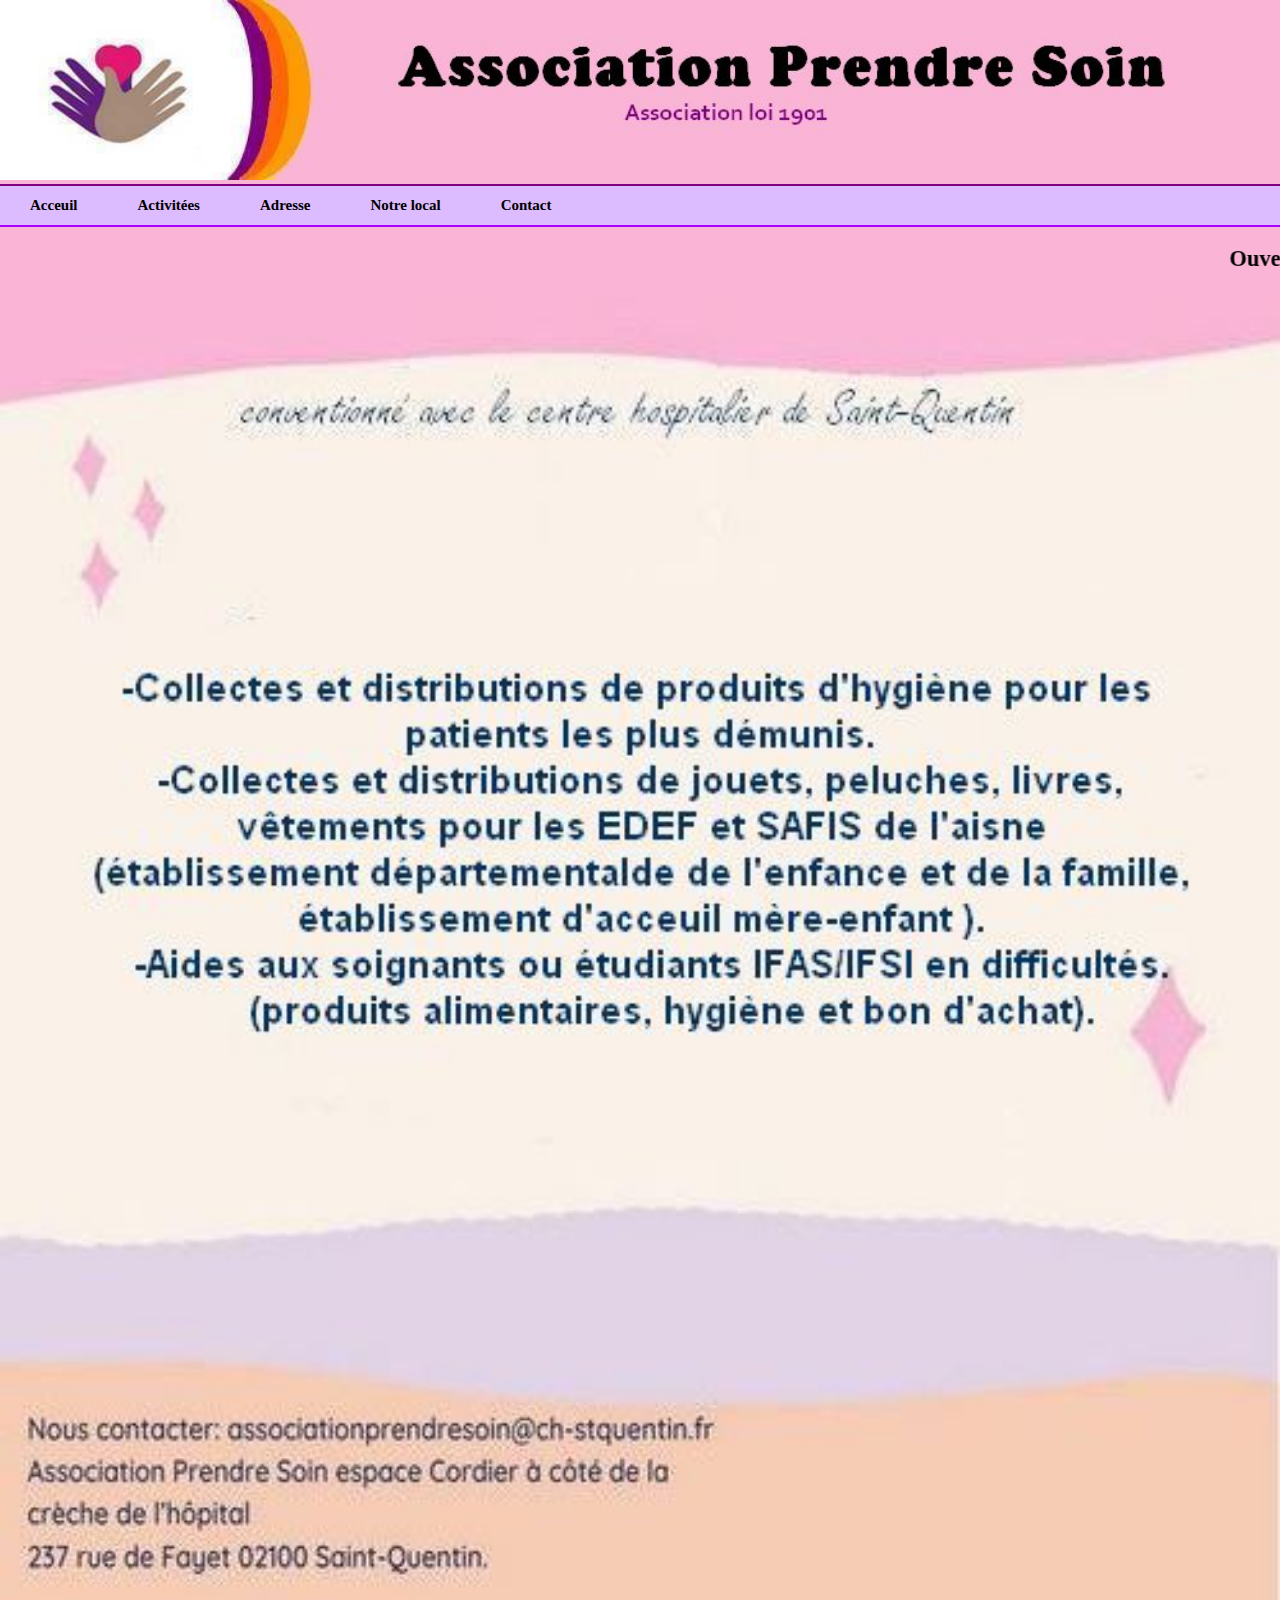
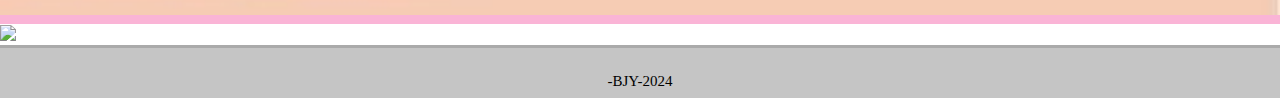
==== index.html @ e1aa9fb2 "Add files via upload" ====
<!DOCTYPE html>
<html lang="en">
	<head>
		<meta charset="UTF-8">
		<meta name="viewport" content="width=device-width, initial-scale=0.9">
		<link rel="stylesheet" href="style.css">
	<body>
	<header>
       
		<img src="imgs/banniere2.jpg" alt="Photo" class="full-width-img">	
    

<!-- Barre de menus -->
<ul>

	<div class="table">
		<b>
		<li class="menu-ind"><a href="index.html">Acceuil</a></li>
		<li class="menu-pres"><a href="presentation.html">Activitées</a></li>
		<li class="menu-lieu"><a href="lieux.html">Adresse</a></li>	
		<li class="menu-loc"><a href="local.html">Notre local</a></li>
		<li class="menu-con"><a href="contact.html">Contact</a></li>
	  </div>
    </b>
		
</ul>
</header>					
		<section class="ind">		
		
		 <h2 class="marquee"> <marquee>Ouvert le Mercredi  de 14h00 à 17h00 - le Samedi de 14h00 à 16h00</marquee></h2>	
		<!--<h3>Ou sommes-nous ?</h3>		
			<h3>253 rue de Fayet - Espace Cordier - Associations...</h3>
				<br>-->													
				<div class="sec">
					<img src="imgs/Affiche1-3.jpg" alt="Photo" class="full-width-img">		
				</div>
			 
			</b>
	
				
			
			</div>	
	</section>
		<a href="http://www.mon-compteur.fr"><img src="http://www.mon-compteur.fr/html_c01genv2-240631-2" border="0" /></a>	
	<CENTER>
			
	<footer>		
		<p>-BJY-2024 </p>
	</footer>
</body>
</html>
---- style.css ----
body{
	 font-family:'Century Gothic', Calibri, Thaoma, serif, Arial; 
	font-size: 15px; 
	margin: 0px;
	padding: 0px;
	
 }     
	header{
		background-color: #FAB4D6;
	}
 h1{
   color: black;
 }
 
h4{
	color: red;
}

h3{
	text-align: center;
	color: black;
	
}
h2{
	color: black;
}
h20{
	font-size: 20px;
	color: #1C1CFF;
}
h21{
	font-size: 22px;
	color: #800080;
}
.marquee{
 color: black;
 background-color: #FAB4D6;
}
.full-width-img {
 width: 100%;
}


	
 ul {
	width: 100%;     
	list-style-type: none;
    margin: 0;  /* marge en haut*/
    padding: 0;  /* décalage à droite */
    background-color: #ddbbff; /*barre de menu mauve*/
    overflow: hidden;
    border-top: 2px solid #800080/* bordure haut */
 }
        /* Style pour les éléments de la barre de menus */
 li {
     float: left;
 }
        /* Style pour les liens dans la barre de menus */
 li a {
      display: block;
      color: black;
      text-align: center;
      padding: 11px 30px;
      text-decoration: none;
}

		
li:hover a{/*réglages de pavés en survole*/
	padding: 7px 30px 15px 30px;
		}	
        /* Changement de couleur au survol */
	      
.menu-ind:hover{ 	
		/*border-top: 5px solid #00FFFF;*/
		background-color: RGBa(252, 221, 3, 0.50);/*jaune*/
}
.menu-pres:hover{ 			
		/*border-top: 5px solid #f3ff00;*/
		background-color: RGBa(252, 221, 3, 0.50);/*jaune*/
}
.menu-lieu:hover{ 			
		/*border-top: 5px solid #7cff00;*/
		background-color:RGBa(252, 221, 3, 0.50);/*jaune*/
}
.menu-loc:hover{ 			
		/*border-top: 5px solid #d900ff;*/
		background-color:RGBa(252, 221, 3, 0.50);/*jaune*/
}
.menu-nou:hover{ 			
		/*border-top: 5px solid #ffaf00;*/
		background-color: RGBa(252, 221, 3, 0.50);/*jaune*/
}
.menu-con:hover{ 			
		/*border-top: 5px solid #fafafa;*/
		background-color: RGBa(252, 221, 3, 0.50);/*jaune*/
}

section{   				/*Dimensions des sections*/
	width: 100%;	
	min-height: 640px;
	padding-bottom: 5px;
	margin-bottom: 1px;
}
	
footer{     /* pied de page */
	font-size: 15px;
	height: 40px;
	padding-top: 10px;
	text-align: center;
	background-color: #c5c5c5;
	border-top: 3px solid #AAA;
}	
.ind{ 
	border-top: 2px solid #AA00FF;
	color:blue;
	background-color: #FAB4D6; 
}
.right{
     font-size: 15px;
     color: black;
}
 .pres{ 
	border-top: 3px solid #800080;
}
	.orange{ 
	border-top: 3px solid #dd6600;
		color:blue;
	 background-color:#FFEAD5; /*rose-beige*/
 }
 .bleu{ 
	border-top: 3px solid #00ccff;
	color:blue;
	background-color: #F0FFFF; /*bleu claire*/
 }
 .vert{ 
	border-top: 3px solid #00B0B0;
	color:blue;
	background-color: #F0FFF1;
 }
 
 .lieu{ 
	border-top: 3px solid #800080;
	color:blue;
	background-color: #E6FFFF;
 }
 .loc{ 
	border-top: 3px solid #800080;
	color:blue;
	background: #FFE0C1;
	padding:16px;
	
	}
 .nou{ 
	border-top: 3px solid #800080;
	/*color:blue;*/
	background-color: #E2E2E2;
 }
 .con{ 
	border-top: 3px solid #800080;
		background-color: #D4D4D4;
	padding:40px;
 }
 .lic{
	 font-color: black;
	}
 
#wrapper {width:95%;  margin: 0 auto; }

#header {width:100%; }

#content {width:100%; }

#sidebar {width:100%; }

#footer {width:100%; }

// Small devices (landscape phones, 576px and up)

@media (min-width: 576px) {

// Medium devices (tablets, 768px and up)

@media (min-width: 768px) {

#wrapper {width:90%;  margin: 0 auto; }

#content {width:70%; float:left; }

#sidebar {width:30%; float:right; }

// Large devices (desktops, 992px and up)

@media (min-width: 992px) { ... }

}

// Extra large devices (large desktops, 1200px and up)

@media (min-width: 1200px) {

#wrapper {width:90%;  margin: 0 auto; }

}
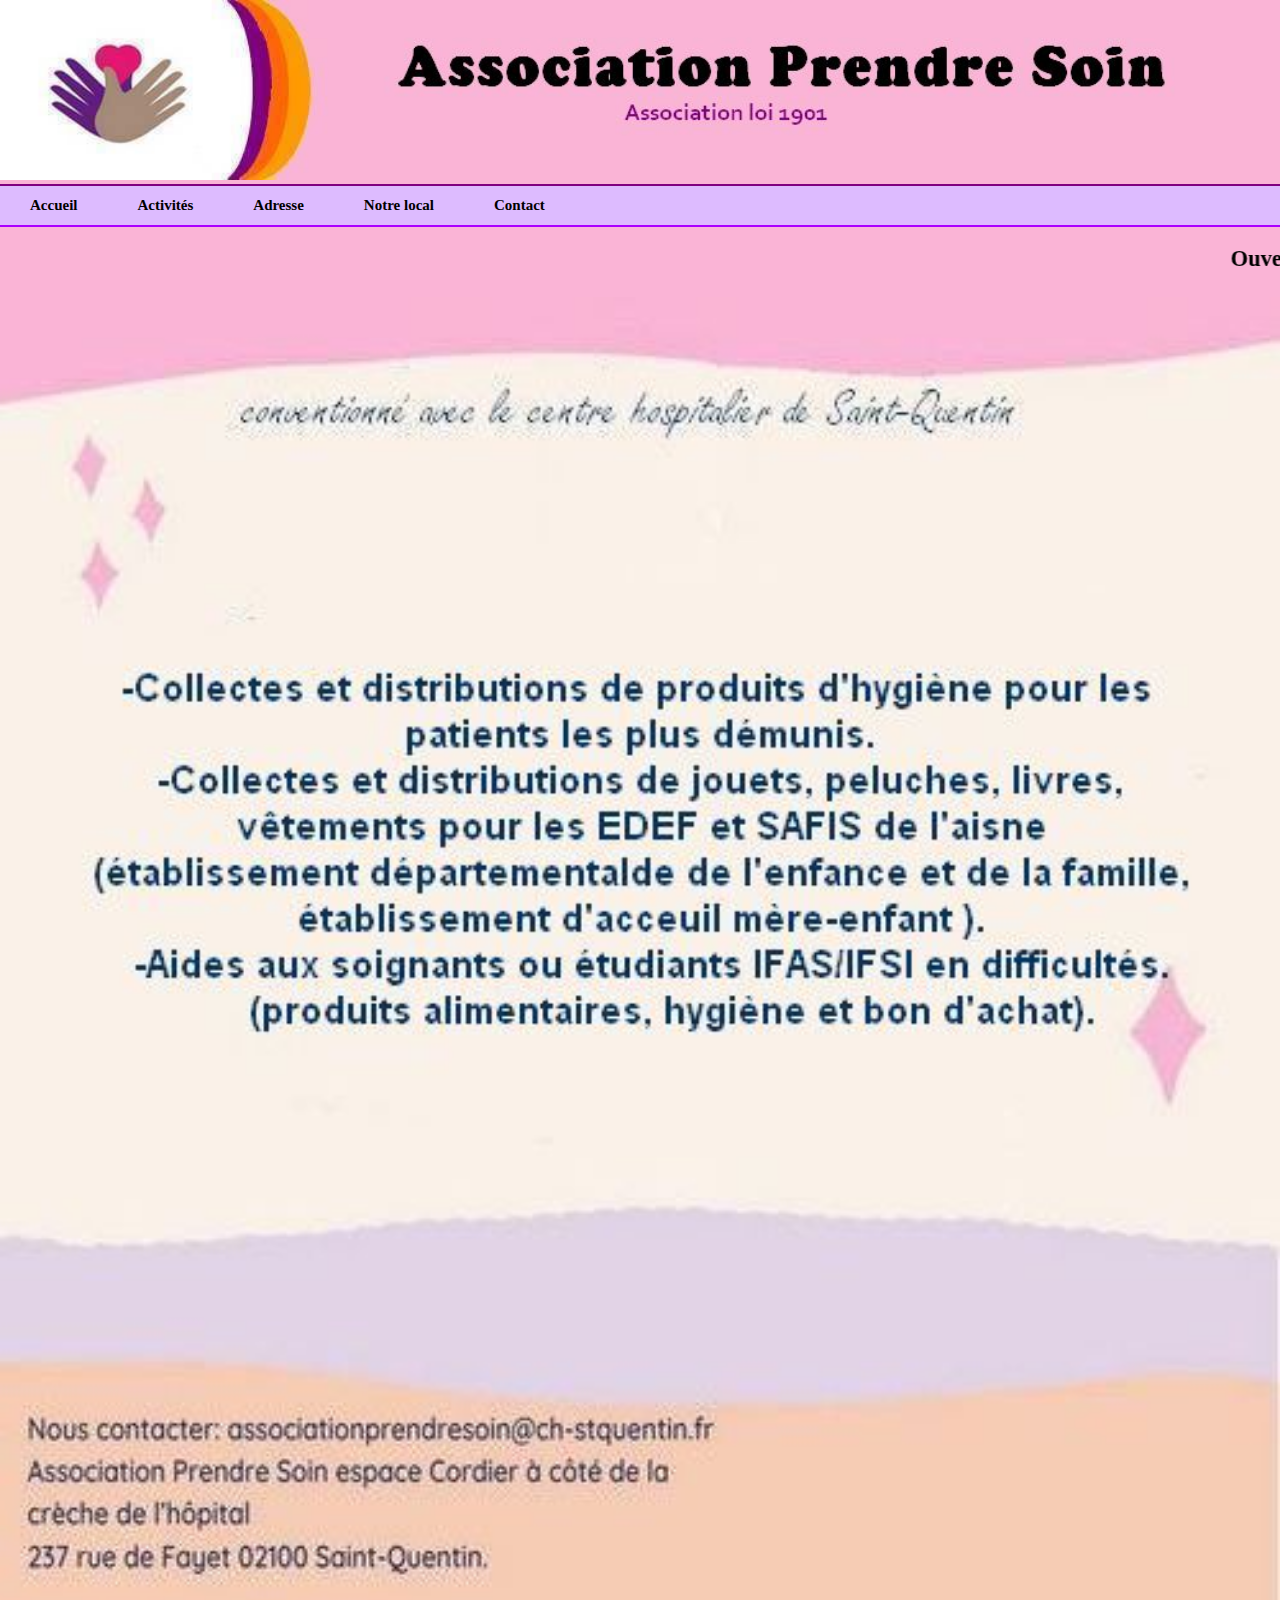
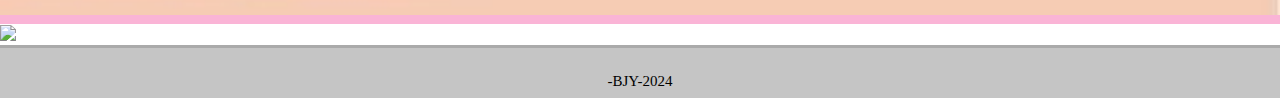
==== commit 93367525: "Update index.html" ====
--- a/index.html
+++ b/index.html
@@ -15,8 +15,8 @@
 
 	<div class="table">
 		<b>
-		<li class="menu-ind"><a href="index.html">Acceuil</a></li>
-		<li class="menu-pres"><a href="presentation.html">Activitées</a></li>
+		<li class="menu-ind"><a href="index.html">Accueil</a></li>
+		<li class="menu-pres"><a href="presentation.html">Activités</a></li>
 		<li class="menu-lieu"><a href="lieux.html">Adresse</a></li>	
 		<li class="menu-loc"><a href="local.html">Notre local</a></li>
 		<li class="menu-con"><a href="contact.html">Contact</a></li>
